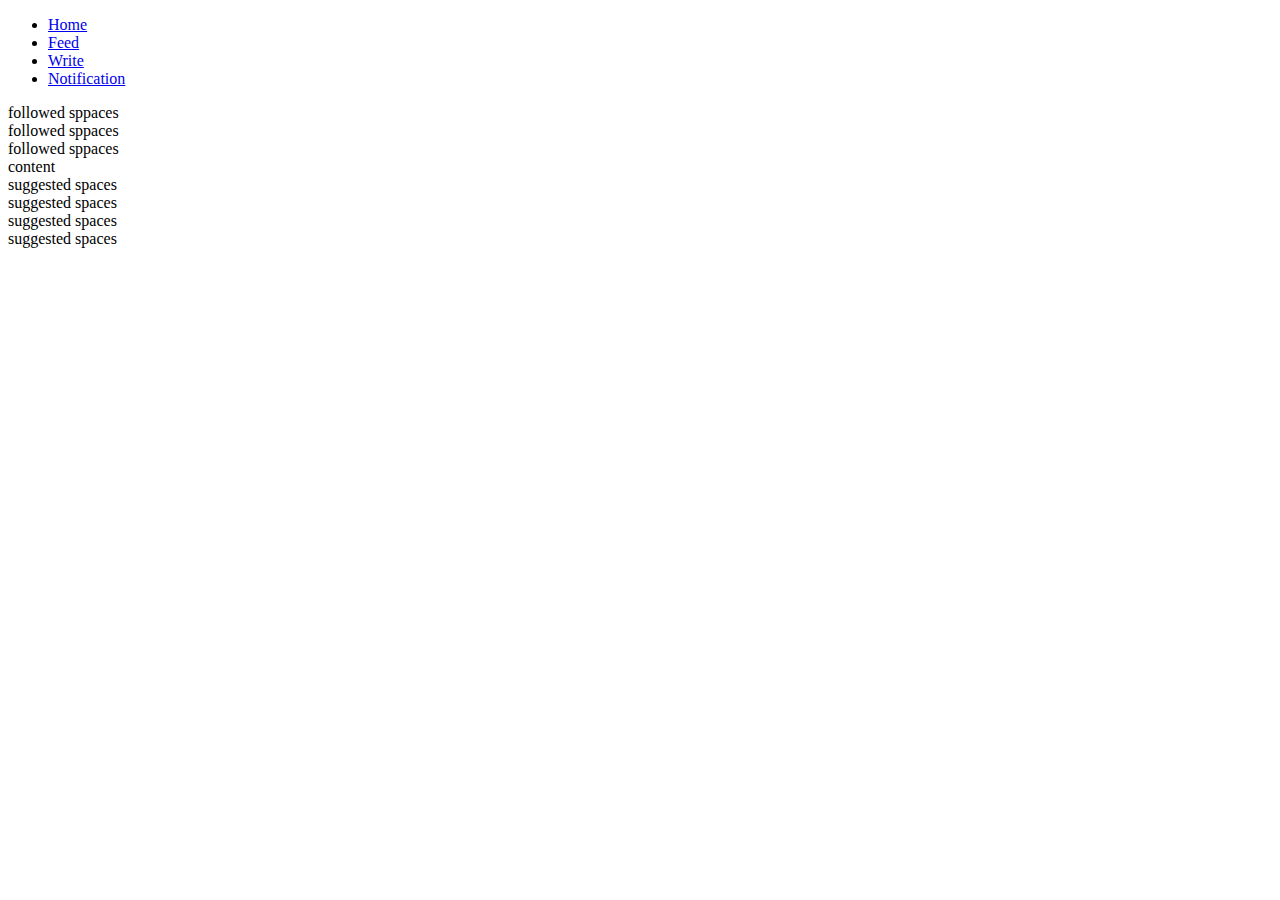
==== index.html @ 6e9755b4 "Add files via upload" ====
<!DOCTYPE html>
<html lang="en">
<head>
    <meta charset="UTF-8">
    <meta http-equiv="X-UA-Compatible" content="IE=edge">
    <meta name="viewport" content="width=device-width, initial-scale=1.0">
    <title>Prashn</title>
    <link rel="stylesheet" href="../CSS/style.css">
</head>

<body>
    <div class="navbar">
    <ul>
        <li><a href="./index.html">Home</a></li>
        <li><a href="./feed.html">Feed</a></li>
        <li><a href="./write.html">Write</a></li>
        <li><a href="./notification.html">Notification</a></li>
    </ul>
    </div>
    <div class="container">
        <div class="fspace">followed sppaces</div>
        <div class="fspace">followed sppaces</div>
        <div class="fspace">followed sppaces</div>
        <div class="content">content</div>
        <div class="sspace">suggested spaces</div>
        <div class="sspace">suggested spaces</div>
        <div class="sspace">suggested spaces</div>
        <div class="sspace">suggested spaces</div>
    </div>
</body>
</html>
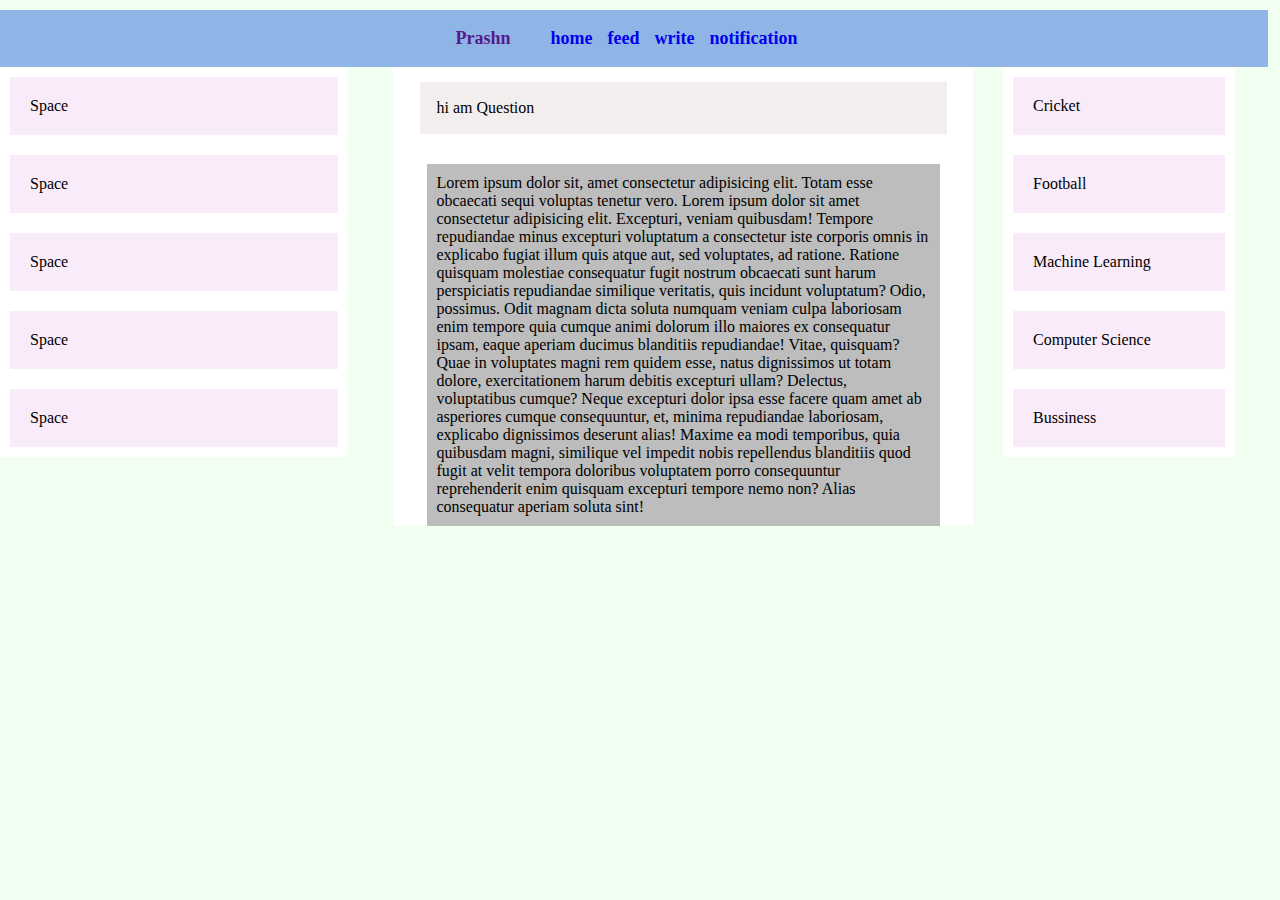
==== commit 85110cf2: "Add files via upload" ====
--- a/index.html
+++ b/index.html
@@ -1,31 +1,82 @@
 <!DOCTYPE html>
 <html lang="en">
+
 <head>
     <meta charset="UTF-8">
     <meta http-equiv="X-UA-Compatible" content="IE=edge">
     <meta name="viewport" content="width=device-width, initial-scale=1.0">
     <title>Prashn</title>
-    <link rel="stylesheet" href="../CSS/style.css">
+    <link rel="stylesheet" href="../css/style.css">
 </head>
 
 <body>
     <div class="navbar">
-    <ul>
-        <li><a href="./index.html">Home</a></li>
-        <li><a href="./feed.html">Feed</a></li>
-        <li><a href="./write.html">Write</a></li>
-        <li><a href="./notification.html">Notification</a></li>
-    </ul>
+        <a href="">Prashn</a>
+        <ul>
+            <li><a href="./index.html">home</a></li>
+            <li><a href="./feed.html">feed</a></li>
+            <li><a href="./write.html">write</a></li>
+            <li><a href="./notification.html">notification</a></li>
+        </ul>
     </div>
-    <div class="container">
-        <div class="fspace">followed sppaces</div>
-        <div class="fspace">followed sppaces</div>
-        <div class="fspace">followed sppaces</div>
-        <div class="content">content</div>
-        <div class="sspace">suggested spaces</div>
-        <div class="sspace">suggested spaces</div>
-        <div class="sspace">suggested spaces</div>
-        <div class="sspace">suggested spaces</div>
+    <div class="Prashn">
+        <div class="fspace">
+            <div class="space">
+                Space
+            </div>
+            <div class="space">
+                Space
+            </div>
+            <div class="space">
+                Space
+            </div>
+            <div class="space">
+                Space
+            </div>
+            <div class="space">
+                Space
+            </div>
+        </div>
+        <div class="content">
+            <div class="ques">
+                hi am Question
+            </div>
+            <div class="ans">
+                Lorem ipsum dolor sit, amet consectetur adipisicing elit. Totam esse obcaecati sequi voluptas tenetur
+                vero.
+                Lorem ipsum dolor sit amet consectetur adipisicing elit. Excepturi, veniam quibusdam! Tempore
+                repudiandae minus excepturi voluptatum a consectetur iste corporis omnis in explicabo fugiat illum quis
+                atque aut, sed voluptates, ad ratione. Ratione quisquam molestiae consequatur fugit nostrum obcaecati
+                sunt harum perspiciatis repudiandae similique veritatis, quis incidunt voluptatum? Odio, possimus. Odit
+                magnam dicta soluta numquam veniam culpa laboriosam enim tempore quia cumque animi dolorum illo maiores
+                ex consequatur ipsam, eaque aperiam ducimus blanditiis repudiandae! Vitae, quisquam? Quae in voluptates
+                magni rem quidem esse, natus dignissimos ut totam dolore, exercitationem harum debitis excepturi ullam?
+                Delectus, voluptatibus cumque? Neque excepturi dolor ipsa esse facere quam amet ab asperiores cumque
+                consequuntur, et, minima repudiandae laboriosam, explicabo dignissimos deserunt alias! Maxime ea modi
+                temporibus, quia quibusdam magni, similique vel impedit nobis repellendus blanditiis quod fugit at velit
+                tempora doloribus voluptatem porro consequuntur reprehenderit enim quisquam excepturi tempore nemo non?
+                Alias consequatur aperiam soluta sint!
+            </div>
+        </div>
+        <div class="sspace">
+            <div class="space">
+                Cricket
+            </div>
+            <div class="space">
+                Football
+            </div>
+            <div class="space">
+                Machine Learning
+            </div>
+            <div class="space">
+                Computer Science
+            </div>
+            <div class="space">
+                Bussiness
+            </div>
+        </div>
+    </div>
     </div>
 </body>
+
 </html>--- a/css/style.css
+++ b/css/style.css
@@ -0,0 +1,73 @@
+body{
+    margin: 0;
+    background: honeydew;
+
+}
+ul{
+    display: flex;
+    list-style: none;
+}
+a{
+    text-decoration: none;
+}
+li a{
+    text-decoration: none;
+    display: flex;
+    margin-right: 15px;
+}
+.navbar{
+    background: #8fb5e6;
+    margin-top: 10px;
+    display: flex;
+    align-items: center;
+    margin-right: 12px;
+    justify-content: center;
+    font-size: large;
+    font-weight: bold;
+}
+.sspace{
+    background: white;
+    display: flex;
+    flex-direction: column;
+    width: 20%;
+    margin-right: 45px;
+    height: 90%;
+}
+.fspace{
+    background: white;
+    display: flex;
+    flex-direction: column;
+    width: 30%;
+    height: 90%;
+    margin-right: 45px;
+}
+.content{
+    background: white;
+    display: flex;
+    flex-direction: column;
+    width: 50%;
+    align-items: center;
+    margin-right: 30px;
+
+}
+.space{
+    margin: 10px;
+    padding: 20PX;
+    background: rgb(249 233 248 / 92%);    
+}
+.Prashn{
+    display: flex;
+}
+.ques{
+    margin: 15px;
+    padding: 17px;
+    display: flex;
+    align-items: center;
+    width: 85%;
+    background: #f1eeed;}
+.ans{
+    background: #bcbdbc;
+    margin-top: 15px;
+    padding: 10px;
+    width: 85%;
+}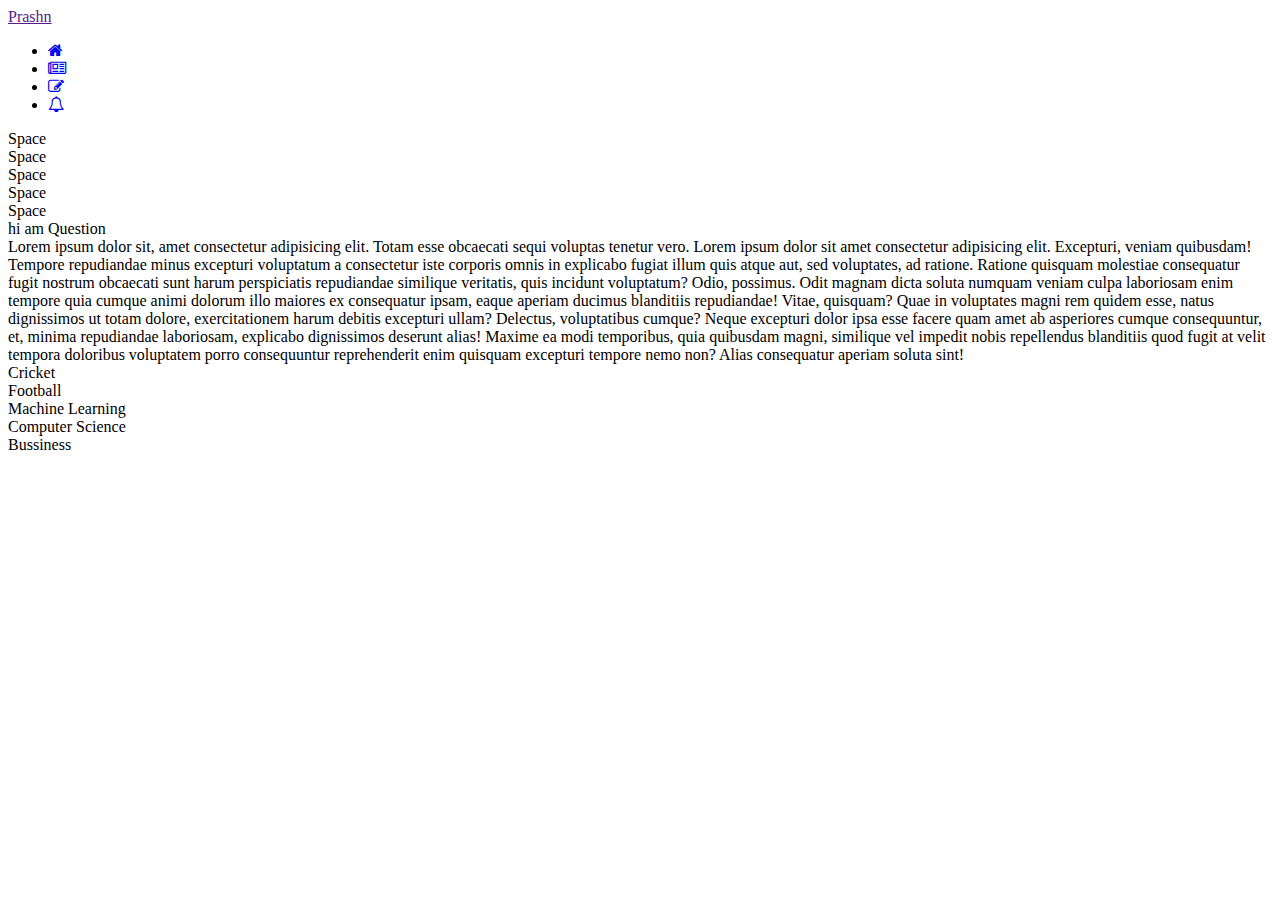
==== commit 340d0223: "Update index.html" ====
--- a/index.html
+++ b/index.html
@@ -6,17 +6,18 @@
     <meta http-equiv="X-UA-Compatible" content="IE=edge">
     <meta name="viewport" content="width=device-width, initial-scale=1.0">
     <title>Prashn</title>
-    <link rel="stylesheet" href="../css/style.css">
+    <link rel="stylesheet" href="C:\Users\user\OneDrive\Desktop\cloned repo\style.css">
+    <link rel="stylesheet" href="https://cdnjs.cloudflare.com/ajax/libs/font-awesome/4.7.0/css/font-awesome.min.css">
 </head>
 
 <body>
     <div class="navbar">
         <a href="">Prashn</a>
         <ul>
-            <li><a href="./index.html">home</a></li>
-            <li><a href="./feed.html">feed</a></li>
-            <li><a href="./write.html">write</a></li>
-            <li><a href="./notification.html">notification</a></li>
+            <li><a href="./index.html"><i class="fa fa-home" aria-hidden="true"></i></a></li>
+            <li><a href="./feed.html"><i class="fa fa-newspaper-o" aria-hidden="true"></i></a></li>
+            <li><a href="./write.html"><i class="fa fa-pencil-square-o" aria-hidden="true"></i></a></li>
+            <li><a href="./notification.html"><i class="fa fa-bell-o" aria-hidden="true"></i></a></li>
         </ul>
     </div>
     <div class="Prashn">
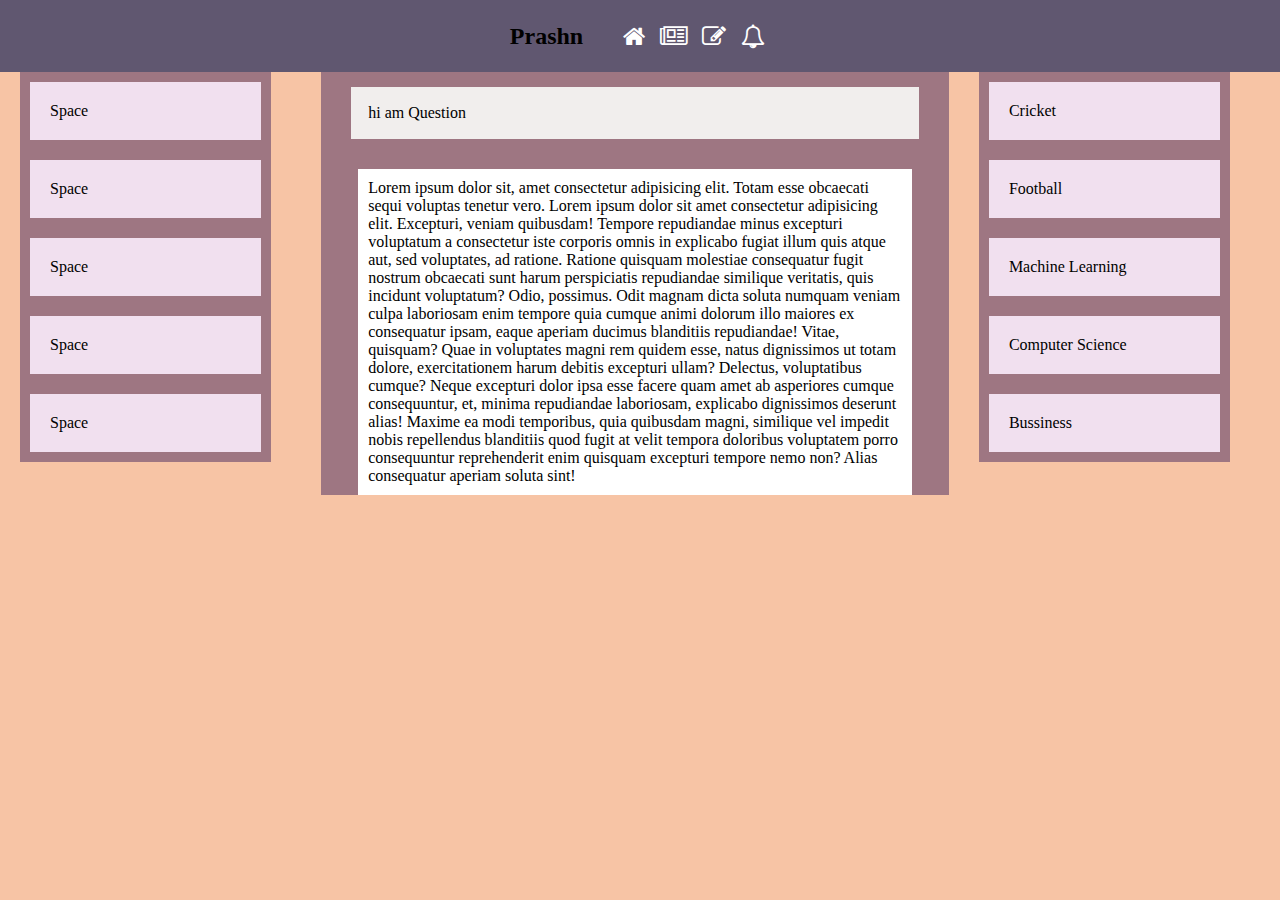
==== commit 2d9a48d0: "added color pallete" ====
--- a/index.html
+++ b/index.html
@@ -6,13 +6,13 @@
     <meta http-equiv="X-UA-Compatible" content="IE=edge">
     <meta name="viewport" content="width=device-width, initial-scale=1.0">
     <title>Prashn</title>
-    <link rel="stylesheet" href="C:\Users\user\OneDrive\Desktop\cloned repo\style.css">
+    <link rel="stylesheet" href="styles.css">
     <link rel="stylesheet" href="https://cdnjs.cloudflare.com/ajax/libs/font-awesome/4.7.0/css/font-awesome.min.css">
 </head>
 
 <body>
     <div class="navbar">
-        <a href="">Prashn</a>
+        Prashn
         <ul>
             <li><a href="./index.html"><i class="fa fa-home" aria-hidden="true"></i></a></li>
             <li><a href="./feed.html"><i class="fa fa-newspaper-o" aria-hidden="true"></i></a></li>
--- a/styles.css
+++ b/styles.css
@@ -0,0 +1,77 @@
+body{
+    margin: 0;
+    background: #F7C4A5;
+
+}
+ul{
+    display: flex;
+    list-style: none;
+}
+a:link{
+    color:white;    
+}
+a:visited{
+    color:white;
+}
+li a{
+    text-decoration: none;
+    display: flex;
+    margin-right: 15px;
+}
+.navbar{
+    background: #605770;
+    display: flex;
+    align-items: center;
+    justify-content: center;
+    font-size: x-large;
+    padding-left: 10px;
+    font-weight: bold;
+}
+.sspace{
+    background: #9E7682;
+    display: flex;
+    flex-direction: column;
+    width: 20%;
+    margin-right: 50px;
+    margin-left: 10px;
+    height: 90%;
+}
+.fspace{
+    background: #9E7682;
+    display: flex;
+    flex-direction: column;
+    width: 20%;
+    height: 90%;
+    margin-right: 50px;
+    margin-left: 20px;
+}
+.content{
+    background: #9E7682;
+    display: flex;
+    flex-direction: column;
+    width: 50%;
+    align-items: center;
+    margin-right: 20px;
+
+}
+.space{
+    margin: 10px;
+    padding: 20PX;
+    background: rgb(249 233 248 / 92%);    
+}
+.Prashn{
+    display: flex;
+}
+.ques{
+    margin: 15px;
+    padding: 17px;
+    display: flex;
+    align-items: center;
+    width: 85%;
+    background: #f1eeed;}
+.ans{
+    background: #ffffff;
+    margin-top: 15px;
+    padding: 10px;
+    width: 85%;
+}